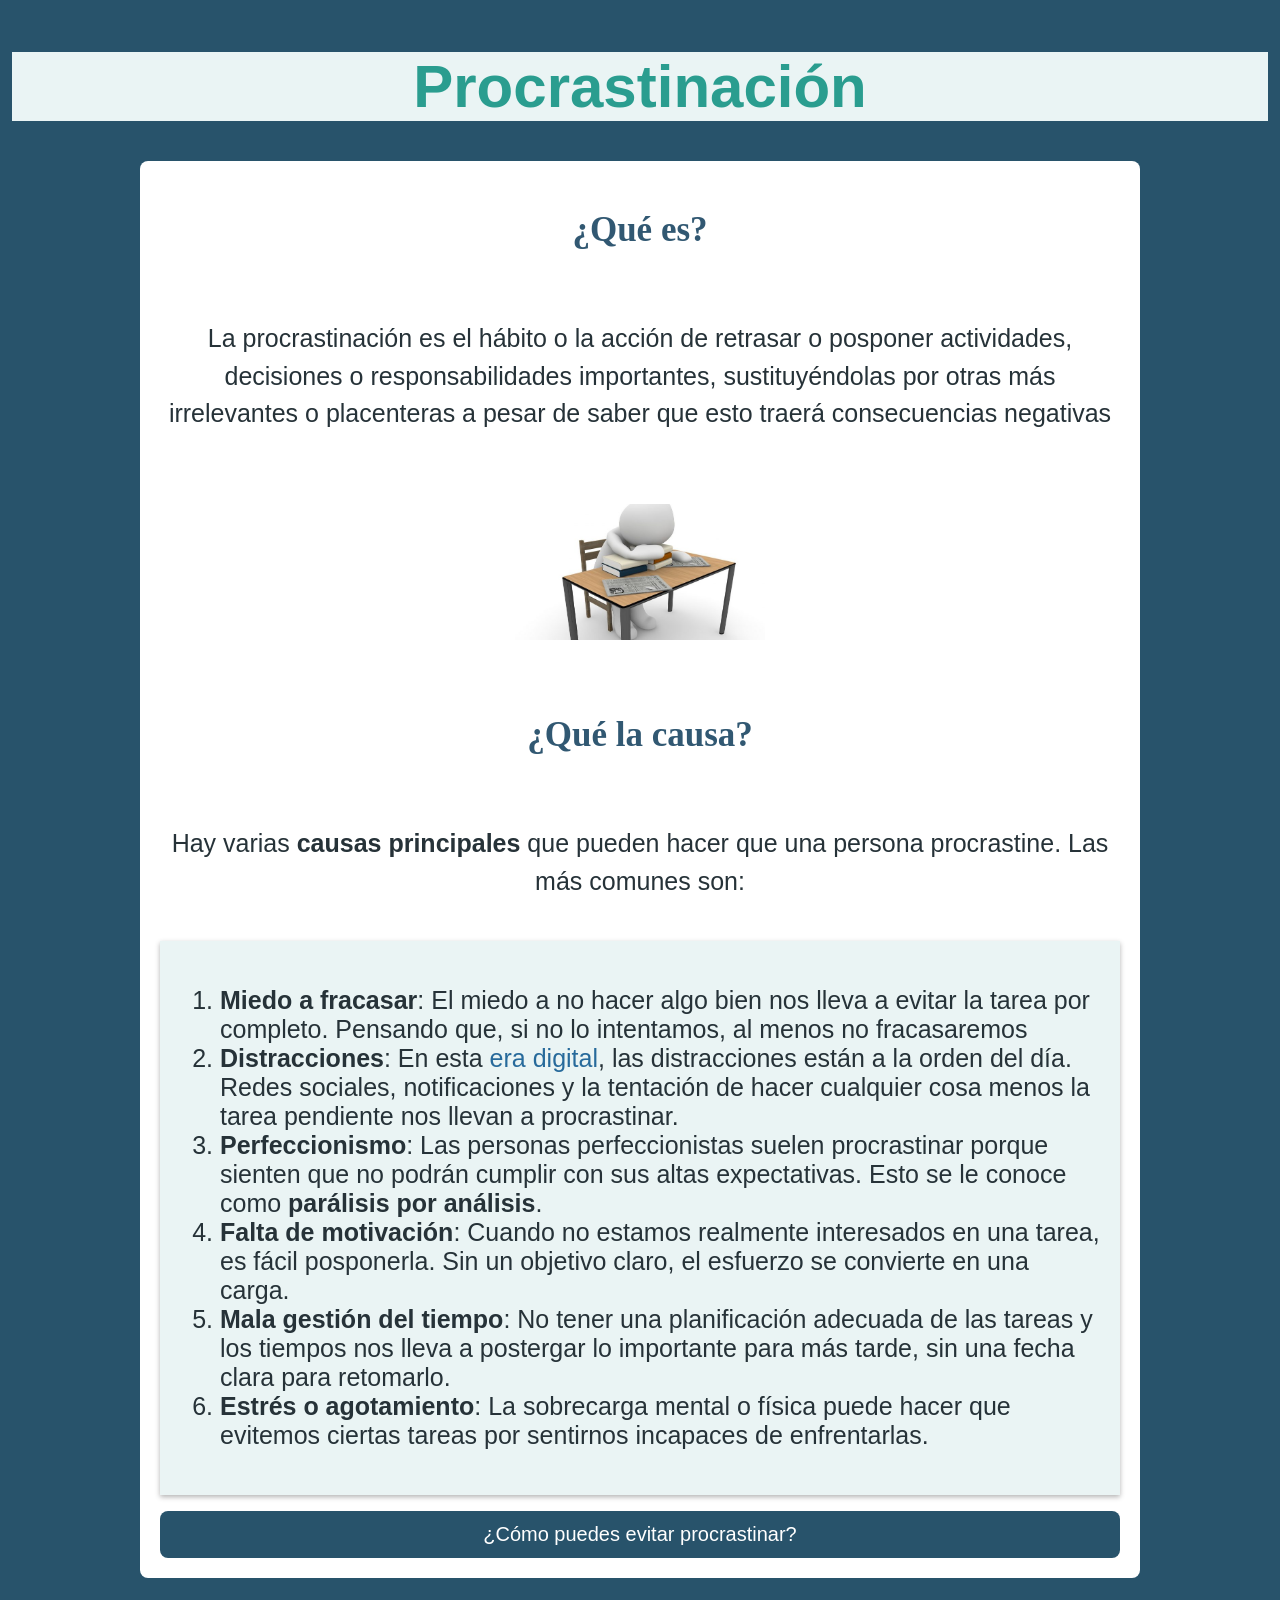
==== Proyecto final/index.html @ 997adef0 "Segundo commit changes" ====
<!DOCTYPE html>
<html lang="es">
<head>
    <meta charset="UTF-8">
    <meta name="viewport" content="width=device-width, initial-scale=1.0">
    <link rel="stylesheet" href="CSS/procrastination.css">
    <title>Procrastinación</title>
</head>
<body>

   <div><h1>Procrastinación</h1></div> 

   <div class="contenedor"> <h2>¿Qué es?</h2>
    
        <p>La procrastinación es el hábito o la acción de retrasar o posponer actividades, decisiones o responsabilidades importantes, sustituyéndolas por otras más irrelevantes o placenteras a pesar de saber que esto traerá consecuencias negativas</p>

        <img src="Imágenes/procrastinar.jpg" alt="mucha chamba">

        <h2>¿Qué la causa?</h2>

        <p>Hay varias <strong>causas principales</strong> que pueden hacer que una persona procrastine. Las más comunes son:</p>

      <div class="lista">
            <ol>
                <li><strong>Miedo a fracasar</strong>: El miedo a no hacer algo bien nos lleva a evitar la tarea por completo. Pensando que, si no lo intentamos, al menos no fracasaremos</li>

                <li><strong>Distracciones</strong>: En esta <a href="https://es.wikipedia.org/wiki/Era_de_la_informaci%C3%B3n" class="ED">era digital</a>, las distracciones están a la orden del día. Redes sociales, notificaciones y la tentación de hacer cualquier cosa menos la tarea pendiente nos llevan a procrastinar.</li>

                <li><strong>Perfeccionismo</strong>: Las personas perfeccionistas suelen procrastinar porque sienten que no podrán cumplir con sus altas expectativas. Esto se le conoce como <strong>parálisis por análisis</strong>.</li>

                <li><strong>Falta de motivación</strong>: Cuando no estamos realmente interesados en una tarea, es fácil posponerla. Sin un objetivo claro, el esfuerzo se convierte en una carga.</li>

                <li><strong>Mala gestión del tiempo</strong>: No tener una planificación adecuada de las tareas y los tiempos nos lleva a postergar lo importante para más tarde, sin una fecha clara para retomarlo.</li>

                <li><strong>Estrés o agotamiento</strong>: La sobrecarga mental o física puede hacer que evitemos ciertas tareas por sentirnos incapaces de enfrentarlas.</li>
            </ol>
        </div>

        <a href="HTML/procrastination2.html" class="procra2">¿Cómo puedes evitar procrastinar?</a>

    </div>
</body>
</html>
---- Proyecto final/CSS/procrastination.css ----
* {
    box-sizing: border-box;
}

h1 {
    color: #2A9D8F;
    font-family: 'Franklin Gothic Medium', 'Arial Narrow', Arial, sans-serif;
    text-align: center;
    font-size: clamp(28px, 7vw, 60px);
    background-color: #EAF4F4;
    overflow-wrap: anywhere;
}

body {
    background-color: #28536B;
    overflow-wrap: break-word;
    margin: 0;
    padding: 12px;
}

h2 {
    color: #315872;
    font-family: Cambria, Cochin, Georgia, Times, 'Times New Roman', serif;
    text-align: center;
    font-size: 35px;
}

p {
    color: #263238;
    font-family: 'Gill Sans', 'Gill Sans MT', Calibri, 'Trebuchet MS', sans-serif;
    text-align: center;
    font-size: clamp(16px, 4vw, 25px);
    line-height: 1.5;
}

.contenedor {
    width: 100%;
    max-width: 1000px;
    margin: 0 auto 30px;
    padding: 20px;
    background-color: #FFFFFF;
    border-radius: 8px;
    min-width: 0;
    display: grid;
    grid-template-columns: minmax(0, 1fr);
    gap: 16px;
}


.lista {
    width: 100%;
    min-width: 0;
    color: #263238;
    font-family: 'Segoe UI', Tahoma, Geneva, Verdana, sans-serif;
    margin: 0 auto;
    padding: 20px;
    font-size: clamp(16px, 4vw, 25px);
    background-color: #EAF4F4;
    box-shadow: 0 2px 5px rgba(0, 0, 0, 0.3);
}

.procra2 {
    display: inline-block;
    background-color: #28536B;
    color: white;
    padding: 12px 25px;
    border-radius: 8px;
    text-decoration: none;
    text-align: center;
    font-family: 'Franklin Gothic Medium', 'Arial Narrow', Arial, sans-serif;
    font-size: 20px;
    transition: transform 0.2s ease, background-color 0.2s ease;
}

.procra2:hover {
    transform: scale(1.043);
    background-color: #21867A;
}

img {
    display: block;
    margin: 30px auto;
    width: 250px;
    max-width: 100%;
    height: auto;
}

.ED {
    text-decoration: none;
    color: #276A9B;
}


@media (max-width: 600px) {
    body {
        padding: 8px;
    }

    .contenedor {
        padding: 12px;
        margin: 20px auto;
    }

    .intro {
        font-size: 16px;
    }

    .strategies {
        padding: 15px;
        margin: 15px auto;
    }

    h2 {
        font-size: 23px;
    }

    img {
        margin: 20px auto;
    }
}
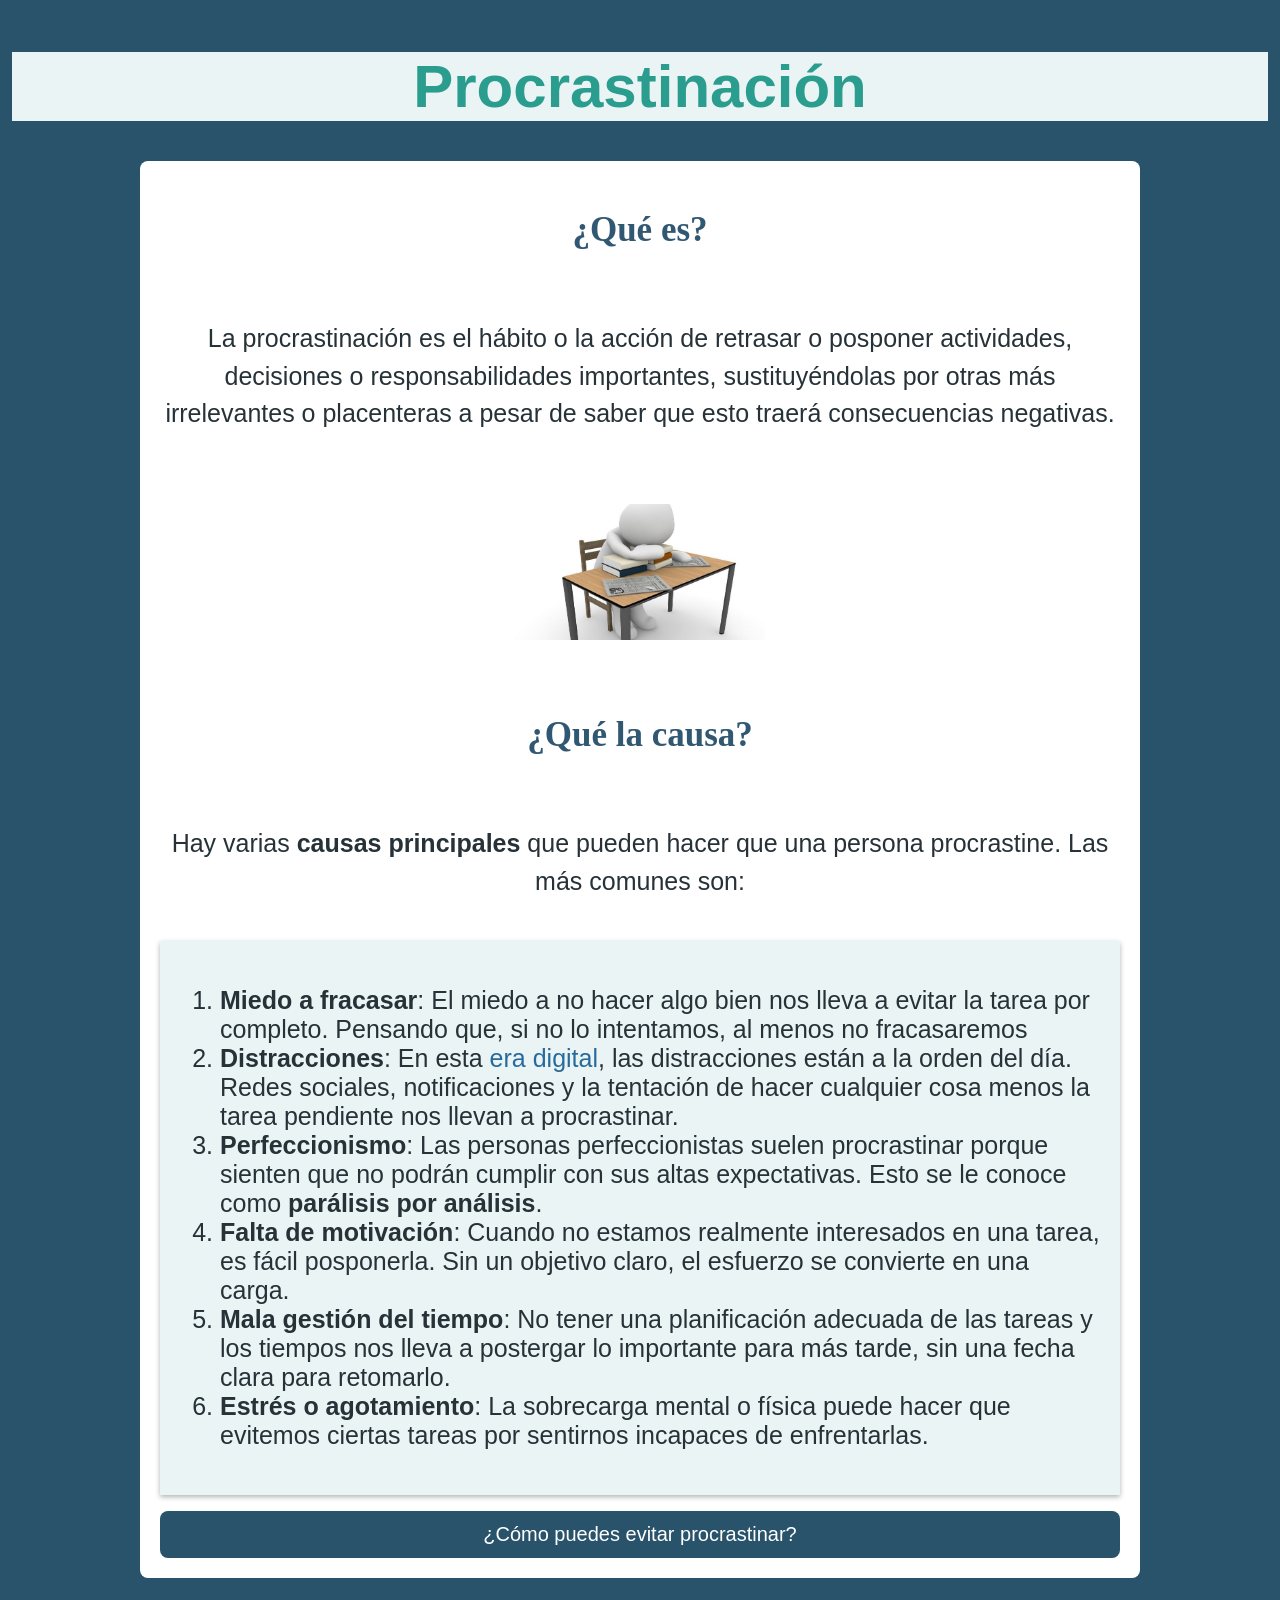
==== commit 1a18d28a: "Update index.html" ====
--- a/Proyecto final/index.html
+++ b/Proyecto final/index.html
@@ -12,7 +12,7 @@
 
    <div class="contenedor"> <h2>¿Qué es?</h2>
     
-        <p>La procrastinación es el hábito o la acción de retrasar o posponer actividades, decisiones o responsabilidades importantes, sustituyéndolas por otras más irrelevantes o placenteras a pesar de saber que esto traerá consecuencias negativas</p>
+        <p>La procrastinación es el hábito o la acción de retrasar o posponer actividades, decisiones o responsabilidades importantes, sustituyéndolas por otras más irrelevantes o placenteras a pesar de saber que esto traerá consecuencias negativas.</p>
 
         <img src="Imágenes/procrastinar.jpg" alt="mucha chamba">
 
@@ -40,4 +40,4 @@
 
     </div>
 </body>
-</html>+</html>
